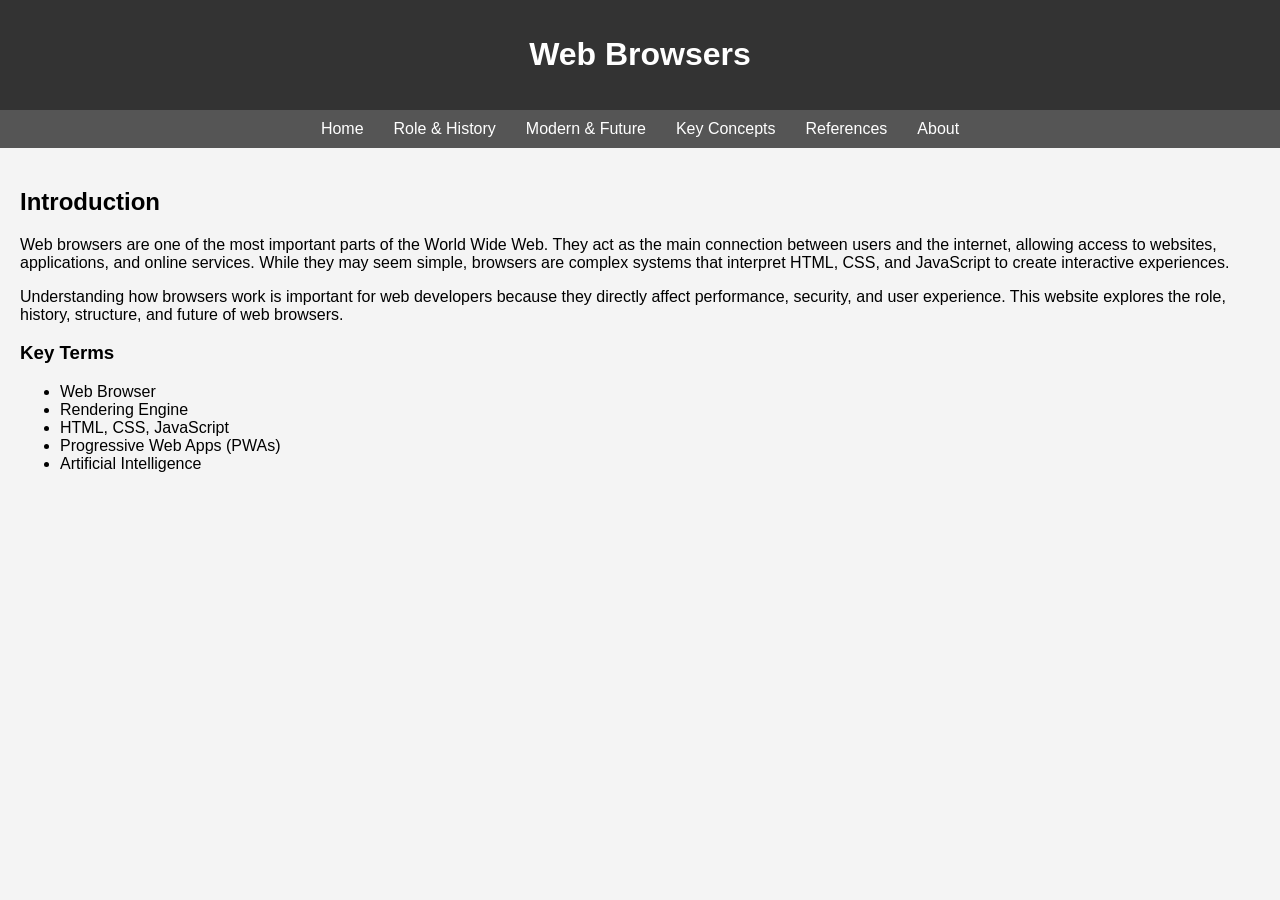
==== index.html @ 7ee58db3 "Add files via upload" ====
<!DOCTYPE html>
<html lang="en">
<head>
    <meta charset="UTF-8">
    <title>About</title>
    <link rel="stylesheet" href="style.css">
</head>

<body>

<header>
    <h1 id="main-title">Web Browsers</h1>
</header>

<nav>
    <a href="index.html">Home</a>
    <a href="topic1.html">Role & History</a>
    <a href="topic2.html">Modern & Future</a>
    <a href="Concepts.html">Key Concepts</a>
    <a href="references.html">References</a>
    <a href="about.html">About</a>
</nav>

<main>
    <h2>Introduction</h2>
    <p>
        Web browsers are one of the most important parts of the World Wide Web. 
        They act as the main connection between users and the internet, allowing access 
        to websites, applications, and online services. While they may seem simple, 
        browsers are complex systems that interpret HTML, CSS, and JavaScript to create 
        interactive experiences.
    </p>

    <p>
        Understanding how browsers work is important for web developers because they 
        directly affect performance, security, and user experience. This website explores 
        the role, history, structure, and future of web browsers.
    </p>

    <h3>Key Terms</h3>
    <ul>
        <li>Web Browser</li>
        <li>Rendering Engine</li>
        <li>HTML, CSS, JavaScript</li>
        <li>Progressive Web Apps (PWAs)</li>
        <li>Artificial Intelligence</li>
    </ul>
</main>

</body>
</html>
---- style.css ----
/* Page styling */
body {
    font-family: Arial, sans-serif;
    margin: 0;
    background-color: #f4f4f4;
}

/* Header */
header {
    background-color: #333;
    color: white;
    text-align: center;
    padding: 15px;
}

/* ID selector (requirement) */
#main-title {
    font-size: 32px;
}

/* Navigation bar using flexbox */
nav {
    display: flex;
    justify-content: center;
    background-color: #555;
}

/* Navigation links */
nav a {
    color: white;
    padding: 10px 15px;
    text-decoration: none;
}

/* Hover effect */
nav a:hover {
    background-color: #333;
}

/* Main content */
main {
    padding: 20px;
}

/* Class selector (requirement) */
.highlight {
    color: darkblue;
}

/* Table styling */
table {
    width: 100%;
    border-collapse: collapse;
}

table, th, td {
    border: 1px solid black;
    padding: 8px;
}

/* Footer */
footer {
    text-align: center;
    padding: 10px;
    background-color: #ddd;
}
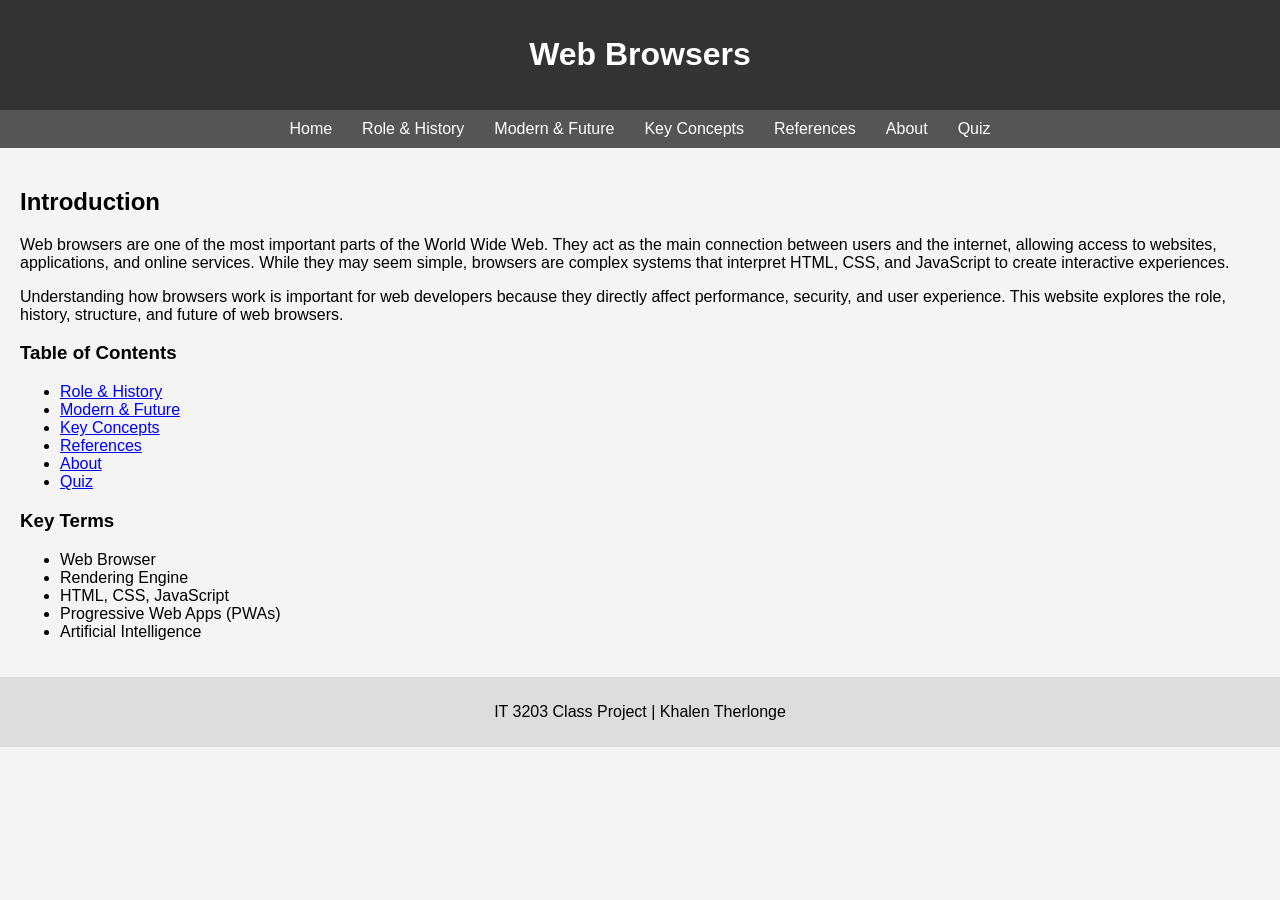
==== commit 8a31e266: "Update index.html" ====
--- a/index.html
+++ b/index.html
@@ -16,9 +16,10 @@
     <a href="index.html">Home</a>
     <a href="topic1.html">Role & History</a>
     <a href="topic2.html">Modern & Future</a>
-    <a href="Concepts.html">Key Concepts</a>
+    <a href="concepts.html">Key Concepts</a>
     <a href="references.html">References</a>
     <a href="about.html">About</a>
+     <a href="quiz.html">Quiz</a>
 </nav>
 
 <main>
@@ -37,6 +38,16 @@
         the role, history, structure, and future of web browsers.
     </p>
 
+    <h3>Table of Contents</h3>
+    <ul>
+        <li><a href="topic1.html">Role & History</a></li>
+        <li><a href="topic2.html">Modern & Future</a></li>
+        <li><a href="concepts.html">Key Concepts</a></li>
+        <li><a href="references.html">References</a></li>
+        <li><a href="about.html">About</a></li>
+        <li><a href="quiz.html">Quiz</a></li>
+    </ul>
+
     <h3>Key Terms</h3>
     <ul>
         <li>Web Browser</li>
@@ -46,6 +57,9 @@
         <li>Artificial Intelligence</li>
     </ul>
 </main>
+<footer>
+    <p>IT 3203 Class Project | Khalen Therlonge</p>
+</footer>
 
 </body>
-</html>+</html>
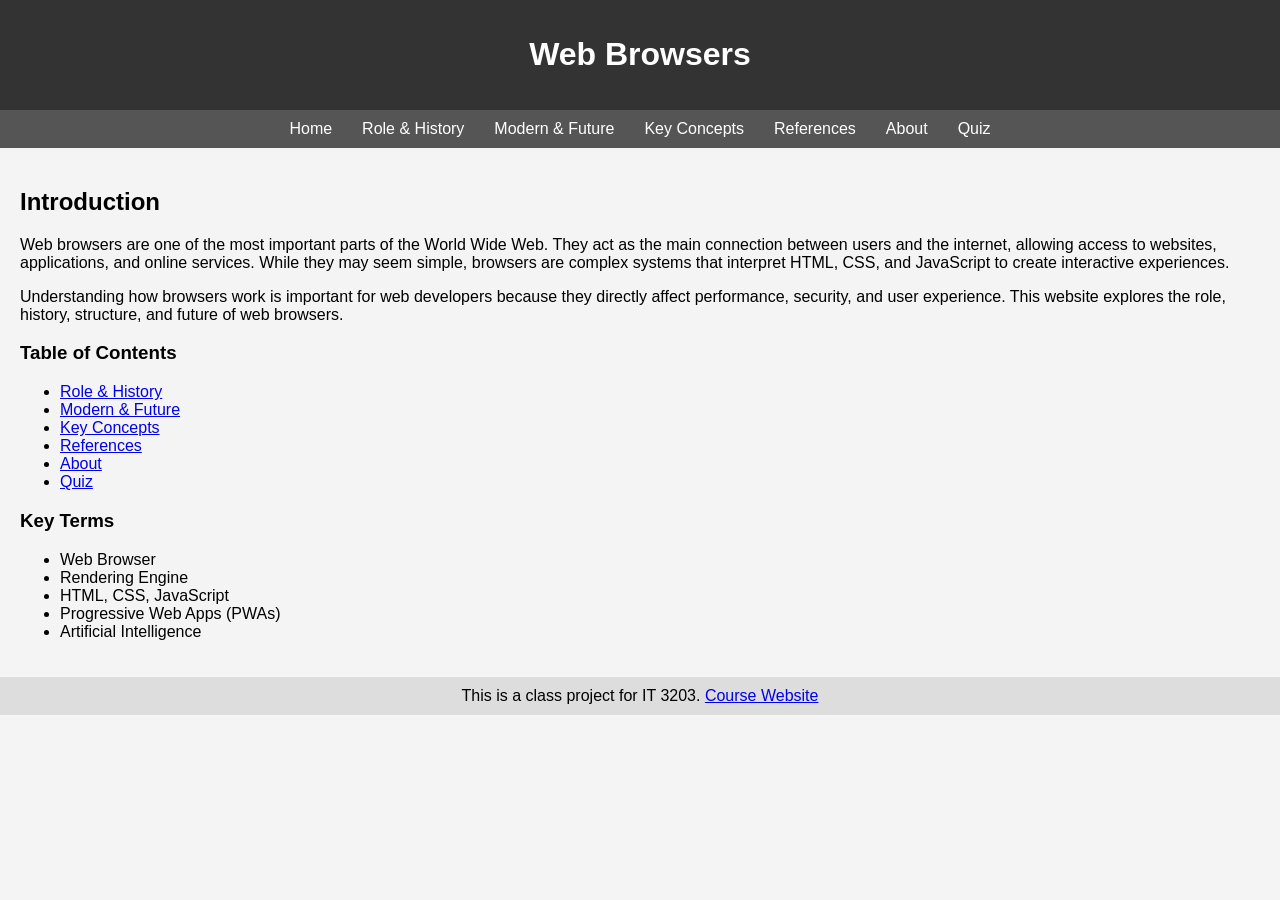
==== commit 49537993: "Update index.html" ====
--- a/index.html
+++ b/index.html
@@ -2,7 +2,8 @@
 <html lang="en">
 <head>
     <meta charset="UTF-8">
-    <title>About</title>
+    <meta name="viewport" content="width=device-width, initial-scale=1.0">
+    <title>Home | Web Browsers</title>
     <link rel="stylesheet" href="style.css">
 </head>
 
@@ -58,7 +59,8 @@
     </ul>
 </main>
 <footer>
-    <p>IT 3203 Class Project | Khalen Therlonge</p>
+        This is a class project for IT 3203. 
+        <a href="https://ksuweb.github.io/IT3203/">Course Website</a>
 </footer>
 
 </body>
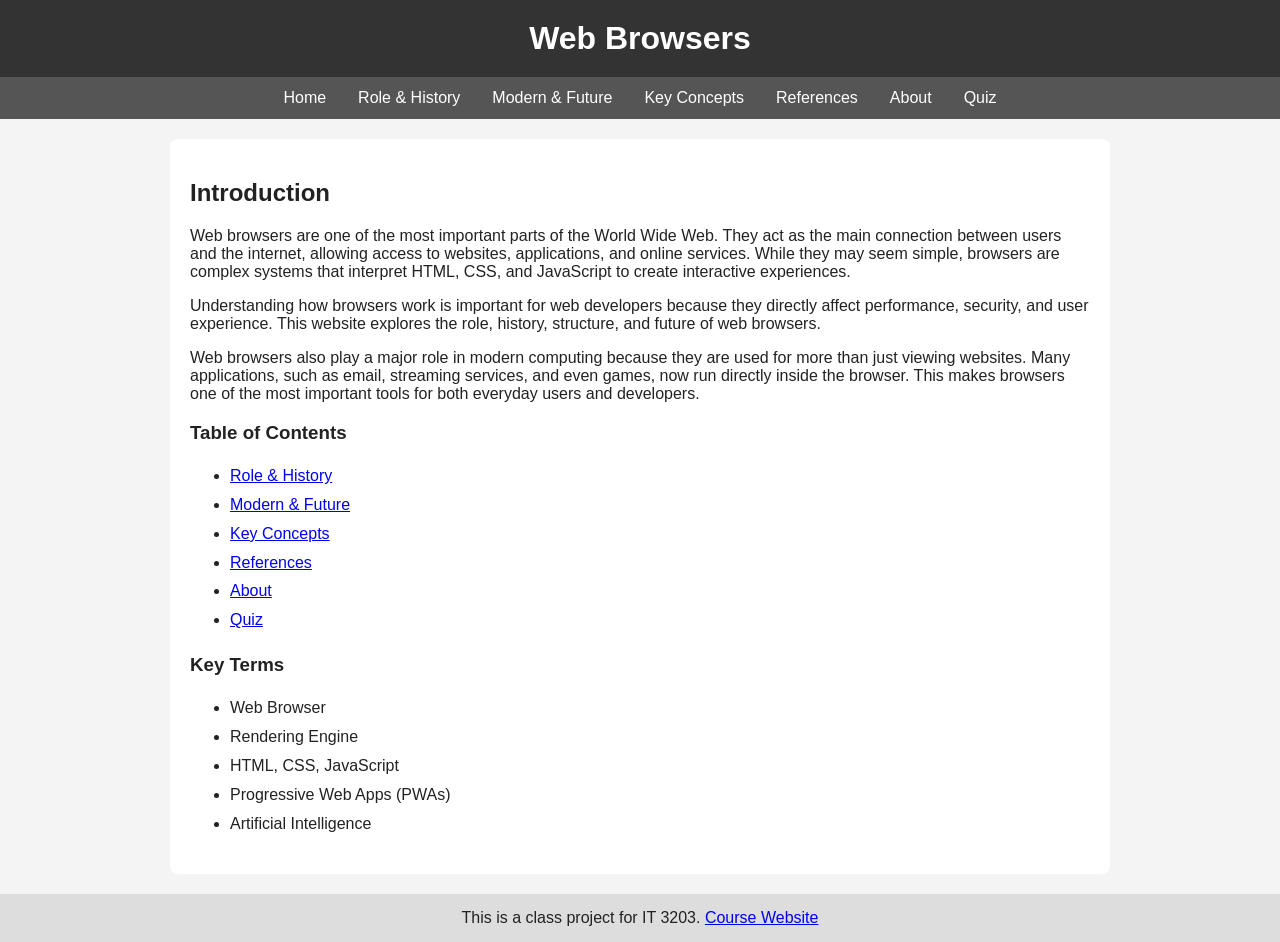
==== commit ab9dd34f: "Update index.html" ====
--- a/index.html
+++ b/index.html
@@ -39,6 +39,12 @@
         the role, history, structure, and future of web browsers.
     </p>
 
+    <p>
+         Web browsers also play a major role in modern computing because they are used for more than just viewing websites. 
+        Many applications, such as email, streaming services, and even games, now run directly inside the browser. 
+        This makes browsers one of the most important tools for both everyday users and developers.
+    </p>
+
     <h3>Table of Contents</h3>
     <ul>
         <li><a href="topic1.html">Role & History</a></li>
--- a/style.css
+++ b/style.css
@@ -1,66 +1,196 @@
-/* Page styling */
+/*Page styling*/
 body {
     font-family: Arial, sans-serif;
     margin: 0;
     background-color: #f4f4f4;
+    color: #222;
 }
 
-/* Header */
+/*Header*/
 header {
     background-color: #333;
     color: white;
     text-align: center;
-    padding: 15px;
+    padding: 20px;
 }
 
-/* ID selector (requirement) */
+/*Main title*/
 #main-title {
     font-size: 32px;
+    margin: 0;
 }
 
-/* Navigation bar using flexbox */
+/*Navigation*/
 nav {
     display: flex;
     justify-content: center;
+    flex-wrap: wrap;
     background-color: #555;
 }
 
-/* Navigation links */
 nav a {
     color: white;
-    padding: 10px 15px;
+    padding: 12px 16px;
     text-decoration: none;
 }
 
-/* Hover effect */
 nav a:hover {
     background-color: #333;
 }
 
-/* Main content */
+/*Main content*/
 main {
+    max-width: 900px;
+    margin: 20px auto;
+    background-color: white;
     padding: 20px;
+    border-radius: 8px;
 }
 
-/* Class selector (requirement) */
+main ul {
+    line-height: 1.8;
+}
+
+/*Table style*/
+table {
+    width: 100%;
+    border-collapse: collapse;
+    margin-top: 15px;
+}
+
+table,
+th,
+td {
+    border: 1px solid #444;
+}
+
+th,
+td {
+    padding: 10px;
+    text-align: left;
+}
+
+/*Footer*/
+footer {
+    text-align: center;
+    padding: 15px;
+    background-color: #ddd;
+    margin-top: 20px;
+}
+
+/*highlight class*/
 .highlight {
     color: darkblue;
 }
 
-/* Table styling */
-table {
-    width: 100%;
-    border-collapse: collapse;
+/*Quiz style*/
+.quiz-question {
+    margin-bottom: 20px;
+    padding: 15px;
+    background-color: #f9f9f9;
+    border: 1px solid #ddd;
+    border-radius: 6px;
 }
 
-table, th, td {
-    border: 1px solid black;
+input[type="text"] {
+    width: 100%;
+    max-width: 400px;
     padding: 8px;
+    margin-top: 8px;
 }
 
-/* Footer */
-footer {
-    text-align: center;
-    padding: 10px;
-    background-color: #ddd;
-}+button {
+    padding: 10px 15px;
+    margin-right: 10px;
+    border: none;
+    background-color: #333;
+    color: white;
+    cursor: pointer;
+    border-radius: 4px;
+}
+
+button:hover {
+    background-color: #555;
+}
+
+#quiz-results {
+    margin-top: 25px;
+    padding: 15px;
+    background-color: #fafafa;
+    border: 1px solid #ccc;
+    border-radius: 6px;
+}
+
+.correct {
+    color: green;
+    font-weight: bold;
+}
+
+.incorrect {
+    color: red;
+    font-weight: bold;
+}
+
+/* Responsive design for tablet screens */
+@media (max-width: 900px) {
+    main {
+        margin: 15px;
+        padding: 15px;
+    }
+
+    nav a {
+        padding: 10px;
+        margin: 3px;
+    }
+}
+
+/* Responsive design for phone screens */
+@media (max-width: 600px) {
+    #main-title {
+        font-size: 24px;
+    }
+
+    header {
+        padding: 15px;
+    }
+
+    nav {
+        flex-direction: column;
+    }
+
+    nav a {
+        text-align: center;
+        border-top: 1px solid #666;
+    }
+
+    main {
+        margin: 10px;
+        padding: 15px;
+    }
+
+    img {
+        width: 100%;
+        height: auto;
+    }
+
+    table {
+        display: block;
+        overflow-x: auto;
+    }
+
+    input[type="text"],
+    button {
+        width: 100%;
+        box-sizing: border-box;
+        margin-bottom: 10px;
+    }
+}
+
+/* Image sizing for responsive design*/
+img {
+    max-width: 500px;
+    width: 100%;
+    height: auto;
+    display: block;
+    margin: 15px auto;
+}
